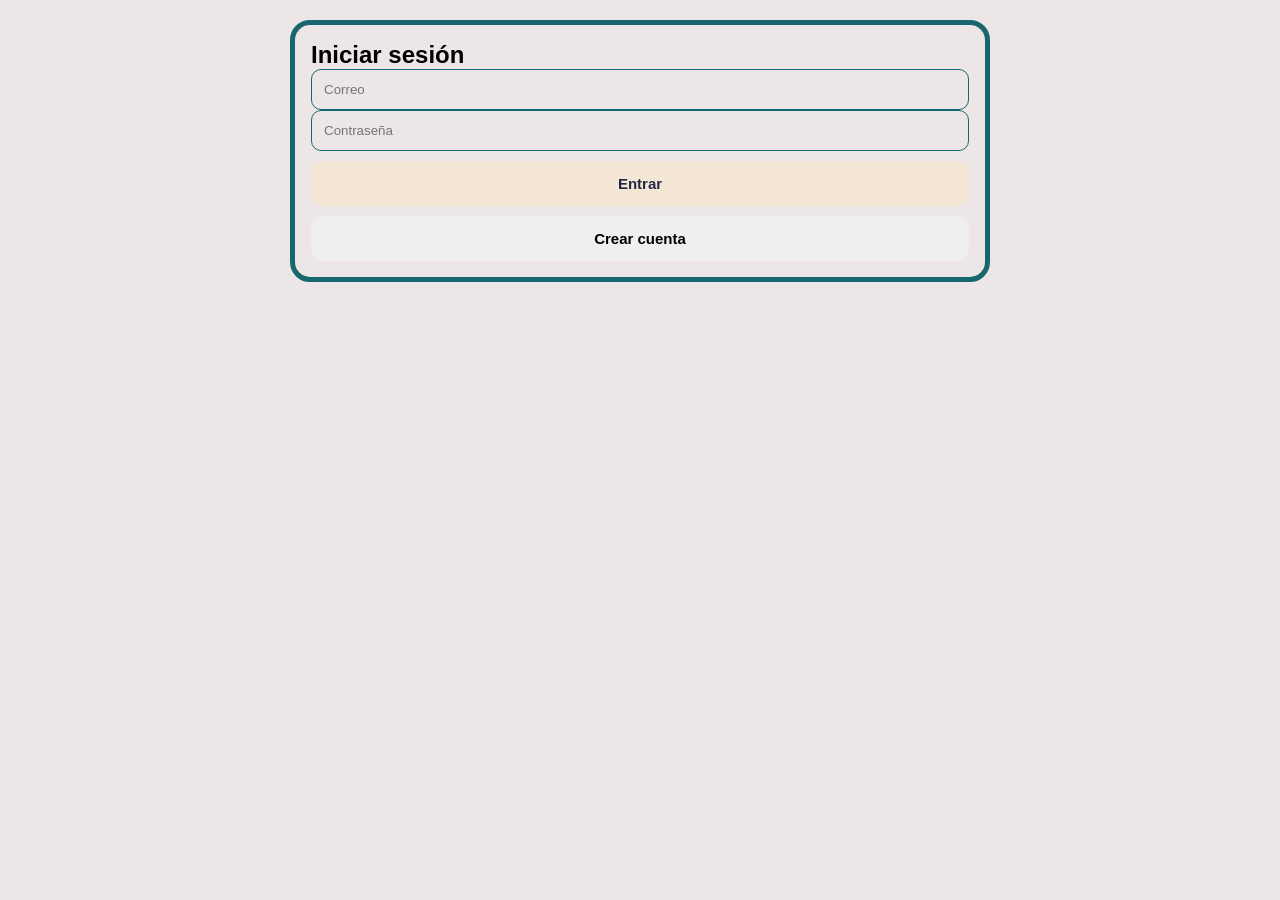
==== index.html @ 690b3d7b "Update index.html" ====
<!DOCTYPE html>
<html lang="es">

<head>
  <meta charset="UTF-8">
  <meta name="viewport" content="width=device-width, initial-scale=1.0">
  <title>Checador Pro</title>

  <script src="https://cdnjs.cloudflare.com/ajax/libs/jspdf/2.5.1/jspdf.umd.min.js"></script>

  <style>
    :root {
      --primary: #781281;
      --bg: #ece6e6;
      --card:#ece6e6;
      --text: #176771;
      --text2: #176771;
      --border: #176771;
    }

    * {
      margin: 0;
      padding: 0;
      box-sizing: border-box;
    }

    body {
      font-family: Arial, sans-serif;
      background: var(--bg);
      padding: 20px;
    }

    body.dark {
      --bg: #176771;
      --card: #176771;
      --text: #ece6e6;
      --text2: #ece6e6;
      --border: #ece6e6;
    }

    .container {
      max-width: 700px;
      margin: auto;
    }

    .card {
      background: var(--card);
      border: 5px solid var(--border);
      border-radius: 20px;
      padding:16px;
      margin-bottom: 100px;
    }

    h1 {
      color: var(--text);
      margin-bottom: 5px;
    }

    .sub {
      color: var(--text2);
      margin-bottom: 20px;
    }

    label {
      display: block;
      margin: 12px 0 5px;
      color: var(--text2);
    }

    input,
    select {
      width: 100%;
      padding: 12px;
      border-radius: 10px;
      border: 1px solid var(--border);
      background: var(--card);
      color: var(--text);
    }

    .row {
      display: grid;
      grid-template-columns: 1fr 1fr;
      gap: 10px;
    }

    .btn {
      width: 100%;
      padding: 14px;
      border: none;
      border-radius: 12px;
      font-size: 15px;
      font-weight: bold;
      cursor: pointer;
      margin-top: 10px;
    }

    .primary {
      background: #f5e7d5;
      color: #212844;
    }

    .whatsapp {
      background: #0a633e;
      color: white;
    }

    .pdf {
      background: #DC2626;
      color: white;
    }

    .deletebtn {
      background: #991B1B;
      color: white;
    }

    .darkbtn {
      background: #111827;
      color: white;
    }

    .iconbtn {
      background: var(--card);
      border: 1px solid var(--border);
      color: var(--text);
      padding: 10px;
      border-radius: 10px;
      cursor: pointer;
      font-size: 16px;
      display: flex;
      align-items: center;
      justify-content: center;
      transition: 0.2s;
    }

    .iconbtn:hover {
      background: var(--border);
    }

    .logoutbtn {
      color: #DC2626;
      background: #FEF2F2;
      border-color: #FCA5A5;
    }

    body.dark .logoutbtn {
      background: #7F1D1D;
      border-color: #991B1B;
      color: #FECACA;
    }

    .tabs {
      display: flex;
      gap: 10px;
      margin-bottom: 20px;
    }

    .tab {
      flex: 1;
      padding: 12px;
      border: none;
      border-radius: 12px;
      background: #DDD6FE;
      cursor: pointer;
      font-weight: bold;
    }

    .tab.active {
      background: #aedd2e;
      color: #212844;
    }

    .section {
      display: none;
    }

    .section.show {
      display: block;
    }

    .statgrid {
      display: grid;
      grid-template-columns: 1fr 1fr;
      gap: 10px;
      margin-bottom: 15px;
    }

    .stat {
      background: var(--card);
      border: 1px solid var(--border);
      border-radius: 16px;
      padding: 20px;
      text-align: center;
    }

    .stat h2 {
      color: var(--text);
    }

    .stat p {
      color: var(--text2);
    }

    .day {
      border-bottom: 1px solid var(--border);
      padding: 14px 0;
      display: flex;
      justify-content: space-between;
    }

    .day:last-child {
      border: none;
    }

    .dayname {
      font-weight: bold;
      color: var(--text);
    }

    .dayinfo {
      color: var(--text2);
      font-size: 13px;
      margin-top: 2px;
    }

    .smallbtn {
      margin-top: 8px;
      background: #DC2626;
      color: white;
      border: none;
      padding: 6px 10px;
      border-radius: 8px;
      cursor: pointer;
      font-size: 12px;
    }

    .success {
      background: #DCFCE7;
      color: #166534;
      padding: 12px;
      border-radius: 10px;
      text-align: center;
      margin-top: 10px;
      display: none;
    }

    /* Loading overlay */
    #loadingOverlay {
      position: fixed;
      inset: 0;
      background: rgba(73, 124, 219, 0.993);
      display: flex;
      align-items: center;
      justify-content: center;
      z-index: 999;
      display: none;
    }
    #loadingOverlay span {
      background: white;
      padding: 20px 30px;
      border-radius: 14px;
      font-weight: bold;
      color: #534AB7;
      font-size: 16px;
    }
    body.dark #loadingOverlay span {
      background: #24569c;
      color: #a5b4fc;
    }

    /* Sync status badge */
    #syncStatus {
      font-size: 12px;
      color: var(--text2);
      text-align: center;
      margin-top: 6px;
    }
    #syncStatus.synced { color: #16a34a; }
    #syncStatus.syncing { color: #d97706; }
    #syncStatus.error { color: #dc2626; }
  </style>
</head>

<body>

  <!-- Loading overlay -->
  <div id="loadingOverlay"><span>⏳ Cargando...</span></div>

  <div id="loginBox" class="container">

    <div class="card">

      <h2>Iniciar sesión</h2>

      <input type="email" id="email" placeholder="Correo">

      <input type="password" id="password" placeholder="Contraseña">

      <button class="btn primary" onclick="login()">
        Entrar
      </button>

      <button class="btn" onclick="registrar()">
        Crear cuenta
      </button>

    </div>

  </div>

  <div id="app" style="display:none">

    <div class="container">

      <div style="display:flex; justify-content:space-between; align-items:flex-start; margin-bottom:20px;">
        <div>
          <h1 style="margin-bottom:2px;">Checador SH</h1>
          <p class="sub" style="margin-bottom:0;">Registro semanal de trabajo</p>
          <div id="syncStatus">⏳ Iniciando...</div>
        </div>
        <div style="display:flex; gap:8px;">
          <button class="iconbtn" onclick="toggleDark()" title="Alternar Tema Oscuro"><img width="45" height="45" src="https://img.icons8.com/matisse/100/day-and-night.png" alt="day-and-night"/></button>
          <button class="iconbtn logoutbtn" onclick="logout()" title="Cerrar Sesión"><img width="50" height="50" src="https://img.icons8.com/ios-filled/50/logout-rounded-up.png" alt="logout-rounded-up"/></button>
        </div>
      </div>

      <div class="tabs">
        <button class="tab active" onclick="showTab('registro',event)">Registrar</button>
        <button class="tab" onclick="showTab('semana',event)">Semana</button>
        <button class="tab" onclick="showTab('config',event)">Config</button>
      </div>

      <div class="section show" id="registro">

        <div class="card" id="modo-entrada">
          <h2 style="text-align:center; margin-bottom:15px; color:var(--text);">¡Bienvenido!</h2>
          <button class="btn primary" style="padding:20px; font-size:18px;" onclick="checarEntrada()">
           Registrar Entrada Ahora <img width="45" height="45" src="https://img.icons8.com/glyph-neue/64/checked-user-male.png" alt="checked-user-male"/> 
          </button>
        </div>

        <div class="card" id="modo-salida" style="display:none;">
          <h2 style="margin-bottom:15px; color:var(--text);">Completar Registro</h2>
          
          <input type="hidden" id="dia">
          <input type="hidden" id="fecha">

          <div class="row">
            <div>
              <label>Entrada (Fija)</label>
              <input type="time" id="entrada" disabled style="background:var(--bg); opacity:0.8;">
            </div>
            <div>
              <label>Salida</label>
              <input type="time" id="salida" value="">
            </div>
          </div>

          <label>Comida (minutos)</label>
          <input type="number" id="comida" value="0">

          <label>Préstamo</label>
          <input type="number" id="prestamo" value="0">

          <button class="btn whatsapp" style="background-color:#0a633e;" onclick="guardarDia()">
            🏁 Guardar Salida y Cerrar Día
          </button>
          
          <button class="btn" style="background:var(--bg); color:var(--text2); margin-top:10px;" onclick="cancelarSalida()">
            Cancelar
          </button>

          <div class="success" id="ok">
            Registro guardado ✅
          </div>
        </div>

      </div>

      <div class="section" id="semana">
        <div id="contenidoSemana"></div>
      </div>

      <div class="section" id="config">

        <div class="card">
          <label>Pago por hora</label>
          <input type="number" id="horaPago" value="60">
          <button class="btn primary" onclick="guardarConfig()" style="margin-top:12px;">
            💾 Guardar configuración
          </button>
        </div>

      </div>

    </div>

  </div>

  <!-- ===== FIREBASE AUTH MODULE ===== -->
  <script type="module">

    import { initializeApp } from "https://www.gstatic.com/firebasejs/10.12.2/firebase-app.js";

    import {
      getAuth,
      createUserWithEmailAndPassword,
      signInWithEmailAndPassword,
      signOut,
      onAuthStateChanged
    } from "https://www.gstatic.com/firebasejs/10.12.2/firebase-auth.js";

    import {
      getFirestore,
      collection,
      doc,
      setDoc,
      deleteDoc,
      onSnapshot,
      getDoc,
      setDoc as fsSetDoc
    } from "https://www.gstatic.com/firebasejs/10.12.2/firebase-firestore.js";

    const firebaseConfig = {
      apiKey: "AIzaSyBg3JLnLSiHH4vQqNRTdfl7TAXkGDxR6Ts",
      authDomain: "checador-sh.firebaseapp.com",
      projectId: "checador-sh",
      storageBucket: "checador-sh.appspot.com",
      messagingSenderId: "1074509664672",
      appId: "1:1074509664672:web:6248902b297aa7709754c5"
    };

    const app = initializeApp(firebaseConfig);
    const auth = getAuth(app);
    const db = getFirestore(app);

    let unsubscribeListener = null;

    // ---- Auth ----
    window.registrar = async () => {
      const email = document.getElementById("email").value;
      const password = document.getElementById("password").value;
      try {
        await createUserWithEmailAndPassword(auth, email, password);
        alert("Usuario creado");
      } catch (e) {
        alert(e.message);
      }
    };

    window.login = async () => {
      const email = document.getElementById("email").value;
      const password = document.getElementById("password").value;
      try {
        await signInWithEmailAndPassword(auth, email, password);
      } catch (e) {
        alert(e.message);
      }
    };

    window.logout = async () => {
      if (unsubscribeListener) unsubscribeListener();
      await signOut(auth);
    };

    // ---- Firestore helpers exposed globally ----

    // Guardar un registro en Firestore
    window.fsGuardarRegistro = async (uid, reg) => {
      setSyncStatus("syncing");
      try {
        const ref = doc(db, "usuarios", uid, "registros", reg.dia);
        await setDoc(ref, reg);
        setSyncStatus("synced");
        return true;
      } catch (e) {
        console.error("Error guardando:", e);
        setSyncStatus("error", e.message);
        return false;
      }
    };

    // Eliminar un registro
    window.fsEliminarRegistro = async (uid, dia) => {
      setSyncStatus("syncing");
      try {
        await deleteDoc(doc(db, "usuarios", uid, "registros", dia));
        setSyncStatus("synced");
      } catch (e) {
        setSyncStatus("error", e.message);
      }
    };

    // Borrar todos los registros
    window.fsBorrarTodo = async (uid, dias) => {
      setSyncStatus("syncing");
      try {
        await Promise.all(dias.map(dia =>
          deleteDoc(doc(db, "usuarios", uid, "registros", dia))
        ));
        setSyncStatus("synced");
      } catch (e) {
        setSyncStatus("error", e.message);
      }
    };

    // Guardar config (pagoHora)
    window.fsGuardarConfig = async (uid, pagoHora) => {
      try {
        await setDoc(doc(db, "usuarios", uid, "config", "general"), { pagoHora });
      } catch(e) { console.error(e); }
    };

    // ---- Auth state ----
    onAuthStateChanged(auth, async (user) => {
      if (user) {
        window._uid = user.uid;

        document.getElementById("loginBox").style.display = "none";
        document.getElementById("app").style.display = "block";

        // Cargar config
        try {
          const cfgDoc = await getDoc(doc(db, "usuarios", user.uid, "config", "general"));
          if (cfgDoc.exists()) {
            const cfg = cfgDoc.data();
            window._pagoHora = cfg.pagoHora || 60;
            document.getElementById("horaPago").value = window._pagoHora;
          }
        } catch(e) {}

        // Escuchar registros en tiempo real
        if (unsubscribeListener) unsubscribeListener();
        setSyncStatus("syncing");

        unsubscribeListener = onSnapshot(
          collection(db, "usuarios", user.uid, "registros"),
          (snapshot) => {
            window.registros = [];
            snapshot.forEach(docSnap => {
              window.registros.push(docSnap.data());
            });
            // Ordenar por fecha
            window.registros.sort((a, b) => a.fecha > b.fecha ? 1 : -1);
            setSyncStatus("synced");
            // Si la pestaña semana está visible, re-renderizar
            if (document.getElementById("semana").classList.contains("show")) {
              renderSemana();
            }
          },
          (error) => {
            setSyncStatus("error", "Sin conexión");
          }
        );

      } else {
        window._uid = null;
        document.getElementById("loginBox").style.display = "block";
        document.getElementById("app").style.display = "none";
      }
    });

    function setSyncStatus(state, msg) {
      const el = document.getElementById("syncStatus");
      if (!el) return;
      el.className = "";
      if (state === "synced") {
        el.textContent = "☁️ Guardado en la nube";
        el.classList.add("synced");
      } else if (state === "syncing") {
        el.textContent = "⏳ Sincronizando...";
        el.classList.add("syncing");
      } else {
        el.textContent = "⚠️ Error: " + (msg || "Sin conexión");
        el.classList.add("error");
      }
    }

  </script>

  <!-- ===== APP LOGIC ===== -->
  <script>

    // registros se gestiona desde Firebase en tiempo real (window.registros)
    window.registros = [];
    window._pagoHora = 60;

    function getUID() { return window._uid; }

    function getPagoHora() {
      return parseFloat(document.getElementById("horaPago").value) || 60;
    }

    document.getElementById("fecha").value =
      new Date().toISOString().split('T')[0];

    if (localStorage.getItem("dark") === "true") {
      document.body.classList.add("dark");
    }

    function showTab(tab, e) {
      document.querySelectorAll(".tab")
        .forEach(t => t.classList.remove("active"));
      document.querySelectorAll(".section")
        .forEach(s => s.classList.remove("show"));
      e.target.classList.add("active");
      document.getElementById(tab).classList.add("show");
      if (tab === "semana") {
        renderSemana();
      }
    }

    async function guardarDia() {
      const uid = getUID();
      if (!uid) { alert("No hay sesión activa"); return; }

      const dia = document.getElementById("dia").value;
      const fecha = document.getElementById("fecha").value;
      const entrada = document.getElementById("entrada").value;
      const salida = document.getElementById("salida").value;
      const comida = parseInt(document.getElementById("comida").value) || 0;
      const prestamo = parseFloat(document.getElementById("prestamo").value) || 0;

      let min = 0;
      if (entrada && salida) {
        const [eh, em] = entrada.split(":").map(Number);
        const [sh, sm] = salida.split(":").map(Number);
        min = ((sh * 60) + sm) - ((eh * 60) + em);
        min -= comida;
        if (min < 0) {
          alert("Horario inválido");
          return;
        }
      }

      const reg = { dia, fecha, entrada, salida, comida, prestamo, min };

      const ok = await window.fsGuardarRegistro(uid, reg);

      if (ok) {
        document.getElementById("ok").style.display = "block";
        setTimeout(() => {
          document.getElementById("ok").style.display = "none";
          document.getElementById("modo-salida").style.display = "none";
          document.getElementById("modo-entrada").style.display = "block";
          document.querySelectorAll(".tab")[1].click();
        }, 1000);
      }
    }

    function fmtHoras(min) {
      const h = Math.floor(min / 60);
      const m = min % 60;
      return `${h}h ${m}min`;
    }

    function renderSemana() {
      const pagoHora = getPagoHora();
      const registros = window.registros || [];

      let totalMin = 0;
      let totalPrestamo = 0;

      registros.forEach(r => {
        totalMin += r.min;
        totalPrestamo += r.prestamo;
      });

      const horas = totalMin / 60;
      const extras = Math.max(horas - 48, 0);
      const normales = Math.min(horas, 48);
      const total = (normales * pagoHora) + (extras * (pagoHora * 2));
      const neto = total - totalPrestamo;

      let html = `
      <div class="statgrid">
        <div class="stat"><h2>${fmtHoras(totalMin)}</h2><p>Horas</p></div>
        <div class="stat"><h2>${extras.toFixed(1)}h</h2><p>Extras</p></div>
        <div class="stat"><h2>$${Math.round(total)}</h2><p>Total</p></div>
        <div class="stat"><h2>$${Math.round(neto)}</h2><p>Neto</p></div>
      </div>
      <div class="card">
      `;

      if (registros.length === 0) {
        html += `<p style="color:var(--text2); text-align:center; padding:20px;">Sin registros esta semana</p>`;
      }

      registros.forEach(r => {
        const pago = Math.round((r.min / 60) * pagoHora);
        html += `
        <div class="day">
          <div>
            <div class="dayname">${r.dia}</div>
            <div class="dayinfo">📅 ${r.fecha}</div>
            <div class="dayinfo">${r.entrada || '--:--'} - ${r.salida || 'Pendiente'}</div>
            <div class="dayinfo">Trabajado: ${fmtHoras(r.min)}</div>
            <div class="dayinfo">Comida: ${r.comida}min</div>
          </div>
          <div style="text-align:right;">
            <div class="dayname" style="margin-bottom:5px;">$${pago}</div>
            ${!r.salida ? `
              <button class="smallbtn" style="background:#0a633e; margin-bottom:5px; display:block; width:100%;"
                onclick="prepararSalida('${r.dia}')">Registrar Salida</button>
            ` : ''}
            <button class="smallbtn" style="display:block; width:100%;"
              onclick="eliminarDia('${r.dia}')">Eliminar</button>
          </div>
        </div>`;
      });

      html += `</div>
        <button class="btn whatsapp" onclick="compartirWA()">Compartir WhatsApp</button>
        <button class="btn pdf" onclick="exportPDF()">Exportar PDF</button>
        <button class="btn deletebtn" onclick="borrarTodo()">Borrar Toda la Semana</button>
      `;

      document.getElementById("contenidoSemana").innerHTML = html;
    }

    function compartirWA() {
      const pagoHora = getPagoHora();
      const registros = window.registros || [];
      let totalMin = 0, totalPrestamo = 0, txt = '';
      txt += `*Registro semana*\n_Pago por hora: $${pagoHora}_\n\n`;
      registros.forEach(r => {
        totalMin += r.min;
        totalPrestamo += r.prestamo;
        const pago = Math.round((r.min / 60) * pagoHora);
        txt += `*${r.dia}* — ${r.entrada || '--:--'} a ${r.salida || 'Pendiente'}\n`;
        txt += `Fecha: ${r.fecha}\n`;
        txt += `Trabajado: ${fmtHoras(r.min)} → $${pago}\n`;
        txt += `Comida: ${r.comida}min\n\n---\n\n`;
      });
      const horas = totalMin / 60;
      const extras = Math.max(horas - 48, 0);
      const normales = Math.min(horas, 48);
      const total = (normales * pagoHora) + (extras * (pagoHora * 2));
      const neto = total - totalPrestamo;
      txt += `*Total horas:* ${fmtHoras(totalMin)}\n`;
      txt += `*Total a cobrar:* $${Math.round(total)}\n`;
      txt += `*Total prestado:* $${Math.round(totalPrestamo)}\n`;
      txt += `*Neto a recibir:* $${Math.round(neto)}`;
      window.open("https://wa.me/?text=" + encodeURIComponent(txt), "_blank");
    }

    async function exportPDF() {
      const { jsPDF } = window.jspdf;
      const doc = new jsPDF();
      const registros = window.registros || [];
      let y = 20;
      doc.setFontSize(20);
      doc.text("Checador Pro", 20, y);
      y += 15;
      registros.forEach(r => {
        doc.setFontSize(12);
        doc.text(`${r.dia} ${r.fecha}`, 20, y);
        y += 7;
        doc.text(`${r.entrada || '--:--'} a ${r.salida || 'Pendiente'} ${fmtHoras(r.min)}`, 20, y);
        y += 12;
      });
      doc.save("registro.pdf");
    }

    function checarEntrada() {
      const now = new Date();
      const days = ["Domingo","Lunes","Martes","Miércoles","Jueves","Viernes","Sábado"];
      document.getElementById("dia").value = days[now.getDay()];
      document.getElementById("fecha").value = now.toISOString().split('T')[0];
      const hs = String(now.getHours()).padStart(2, '0');
      const ms = String(now.getMinutes()).padStart(2, '0');
      document.getElementById("entrada").value = `${hs}:${ms}`;
      document.getElementById("salida").value = "";
      document.getElementById("comida").value = "0";
      document.getElementById("prestamo").value = "0";
      guardarDia();
    }

    function prepararSalida(diaStr) {
      const registros = window.registros || [];
      const reg = registros.find(r => r.dia === diaStr);
      if (!reg) return;
      document.getElementById("dia").value = reg.dia;
      document.getElementById("fecha").value = reg.fecha;
      document.getElementById("entrada").value = reg.entrada;
      document.getElementById("comida").value = reg.comida;
      document.getElementById("prestamo").value = reg.prestamo;
      const now = new Date();
      const hs = String(now.getHours()).padStart(2, '0');
      const ms = String(now.getMinutes()).padStart(2, '0');
      document.getElementById("salida").value = `${hs}:${ms}`;
      document.getElementById("modo-entrada").style.display = "none";
      document.getElementById("modo-salida").style.display = "block";
      document.querySelectorAll(".tab")[0].click();
    }

    function cancelarSalida() {
      document.getElementById("modo-entrada").style.display = "block";
      document.getElementById("modo-salida").style.display = "none";
      document.querySelectorAll(".tab")[1].click();
    }

    async function eliminarDia(dia) {
      const uid = getUID();
      if (!uid) return;
      await window.fsEliminarRegistro(uid, dia);
      renderSemana();
    }

    async function borrarTodo() {
      const uid = getUID();
      if (!uid) return;
      const dias = (window.registros || []).map(r => r.dia);
      await window.fsBorrarTodo(uid, dias);
      renderSemana();
    }

    async function guardarConfig() {
      const uid = getUID();
      const pagoHora = getPagoHora();
      window._pagoHora = pagoHora;
      if (uid) await window.fsGuardarConfig(uid, pagoHora);
      alert("Configuración guardada ✅");
    }

    function toggleDark() {
      document.body.classList.toggle("dark");
      localStorage.setItem("dark", document.body.classList.contains("dark"));
    }

  </script>

</body>

</html>
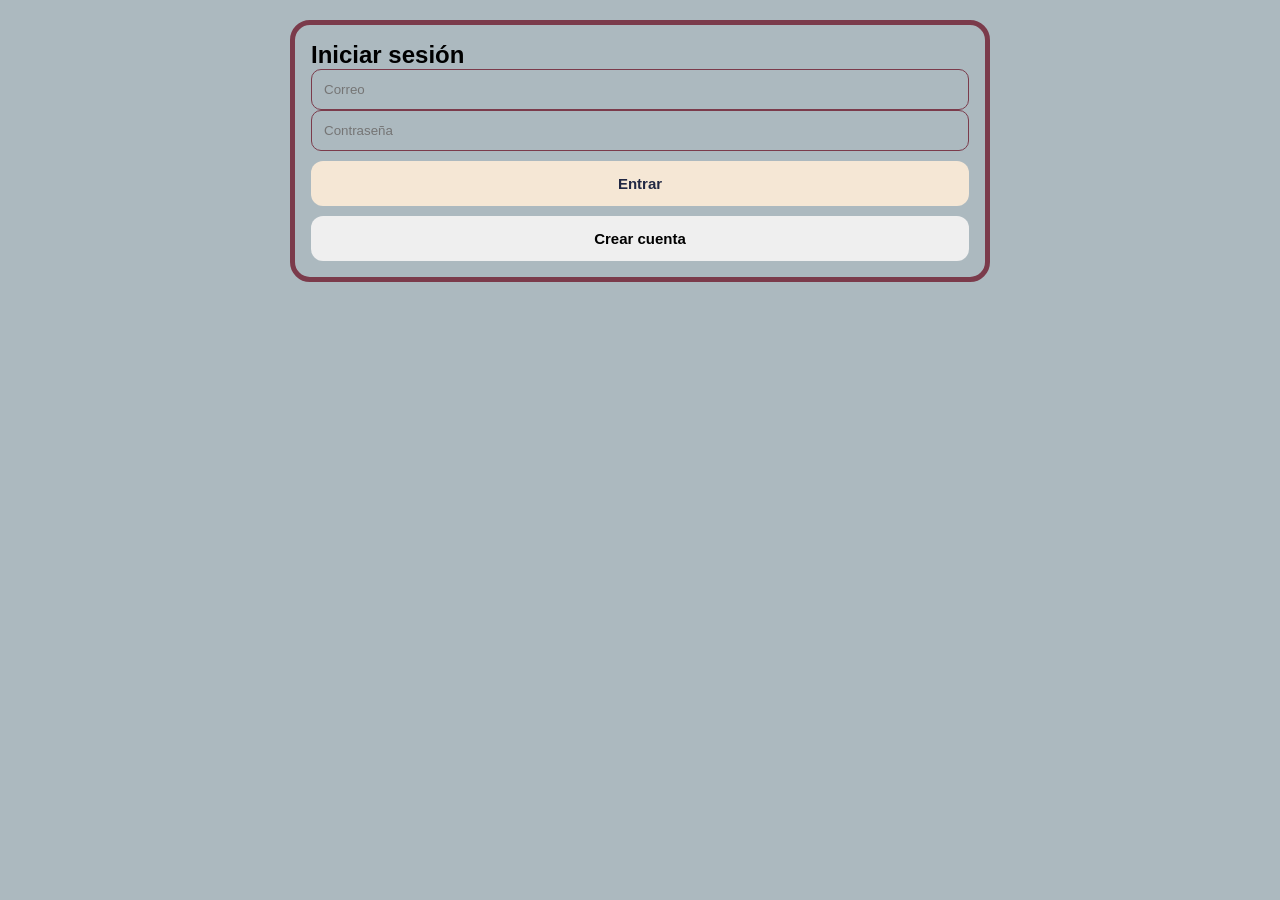
==== commit 194e7a0a: "Update index.html" ====
--- a/index.html
+++ b/index.html
@@ -11,11 +11,11 @@
   <style>
     :root {
       --primary: #781281;
-      --bg: #ece6e6;
-      --card:#ece6e6;
-      --text: #176771;
-      --text2: #176771;
-      --border: #176771;
+      --bg: #acb9bf;
+      --card:#acb9bf;
+      --text:#7b3b4b;
+      --text2:#7b3b4b;
+      --border: #7b3b4b;
     }
 
     * {
@@ -31,10 +31,10 @@
     }
 
     body.dark {
-      --bg: #176771;
-      --card: #176771;
-      --text: #ece6e6;
-      --text2: #ece6e6;
+      --bg:#7b3b4b;
+      --card:#7b3b4b;
+      --text:#acb9bf;
+      --text2: #acb9bf;
       --border: #ece6e6;
     }
 
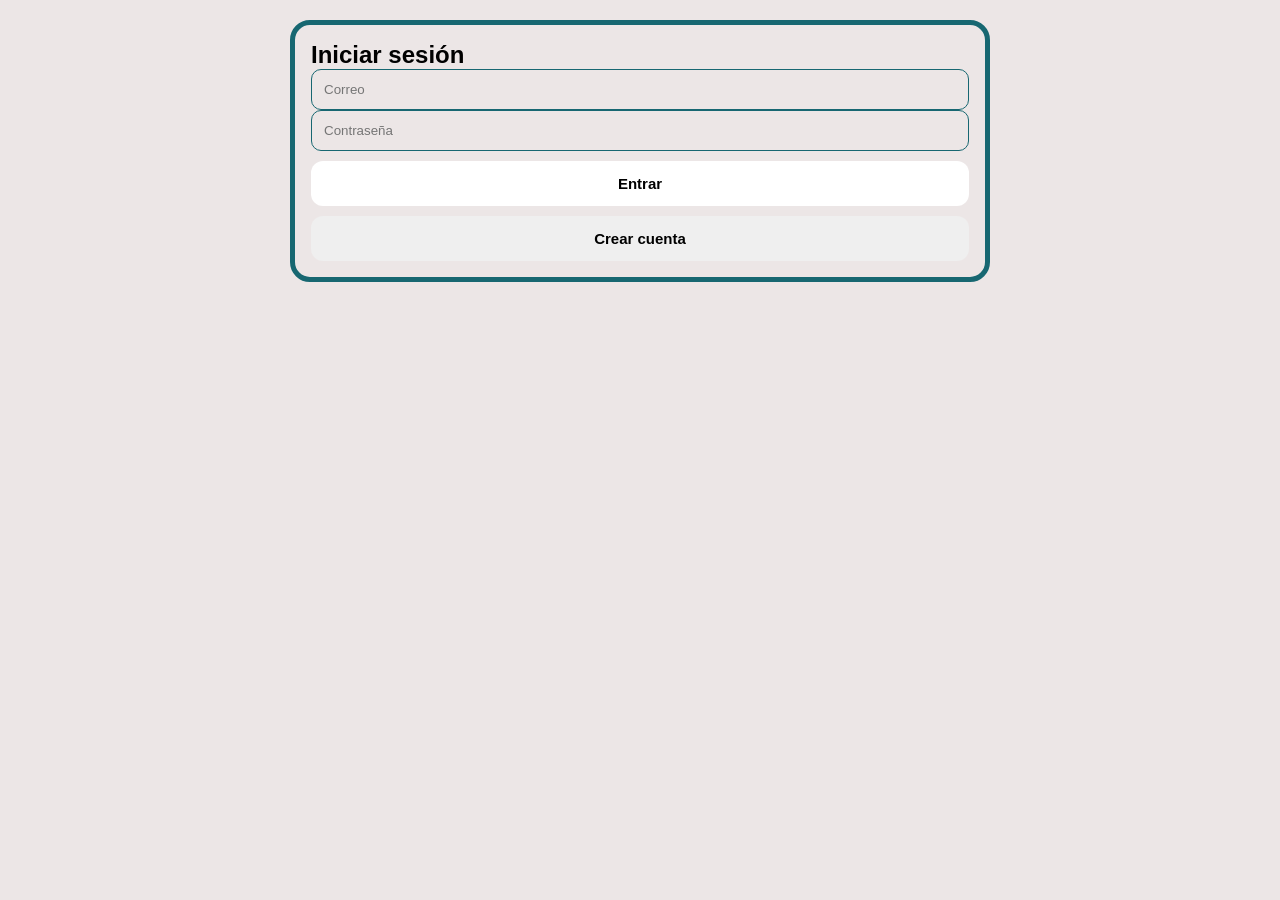
==== commit ba7db886: "Update index.html" ====
--- a/index.html
+++ b/index.html
@@ -11,11 +11,11 @@
   <style>
     :root {
       --primary: #781281;
-      --bg: #acb9bf;
-      --card:#acb9bf;
-      --text:#7b3b4b;
-      --text2:#7b3b4b;
-      --border: #7b3b4b;
+      --bg: #ece6e6;
+      --card:  #ece6e6;
+      --text:  #176771;
+      --text2: #176771;
+      --border: #176771;
     }
 
     * {
@@ -25,16 +25,16 @@
     }
 
     body {
-      font-family: Arial, sans-serif;
+      font-family: 'Trebuchet MS', 'Lucida Sans Unicode', 'Lucida Grande', 'Lucida Sans', Arial, sans-serif, sans-serif;
       background: var(--bg);
       padding: 20px;
     }
 
     body.dark {
-      --bg:#7b3b4b;
-      --card:#7b3b4b;
-      --text:#acb9bf;
-      --text2: #acb9bf;
+      --bg: #176771;
+      --card:  #176771;
+      --text: #ece6e6;
+      --text2: #ece6e6;
       --border: #ece6e6;
     }
 
@@ -95,8 +95,9 @@
     }
 
     .primary {
-      background: #f5e7d5;
-      color: #212844;
+      background:  white;
+      
+      
     }
 
     .whatsapp {
@@ -284,7 +285,7 @@
 <body>
 
   <!-- Loading overlay -->
-  <div id="loadingOverlay"><span>⏳ Cargando...</span></div>
+  <div id="loadingOverlay"><span><img width="48" height="48" src="https://img.icons8.com/fluency/48/loading--v1.png" alt="loading--v1"/> Cargando...</span></div>
 
   <div id="loginBox" class="container">
 
@@ -334,8 +335,8 @@
 
         <div class="card" id="modo-entrada">
           <h2 style="text-align:center; margin-bottom:15px; color:var(--text);">¡Bienvenido!</h2>
-          <button class="btn primary" style="padding:20px; font-size:18px;" onclick="checarEntrada()">
-           Registrar Entrada Ahora <img width="45" height="45" src="https://img.icons8.com/glyph-neue/64/checked-user-male.png" alt="checked-user-male"/> 
+          <button class="btn primary" color: white; style="padding:20px; font-size:18px;" onclick="checarEntrada()">
+           Registrar Entrada Ahora <br><img width="40" height="40" src="https://img.icons8.com/glyph-neue/64/checked-user-male.png" alt="checked-user-male"/> 
           </button>
         </div>
 
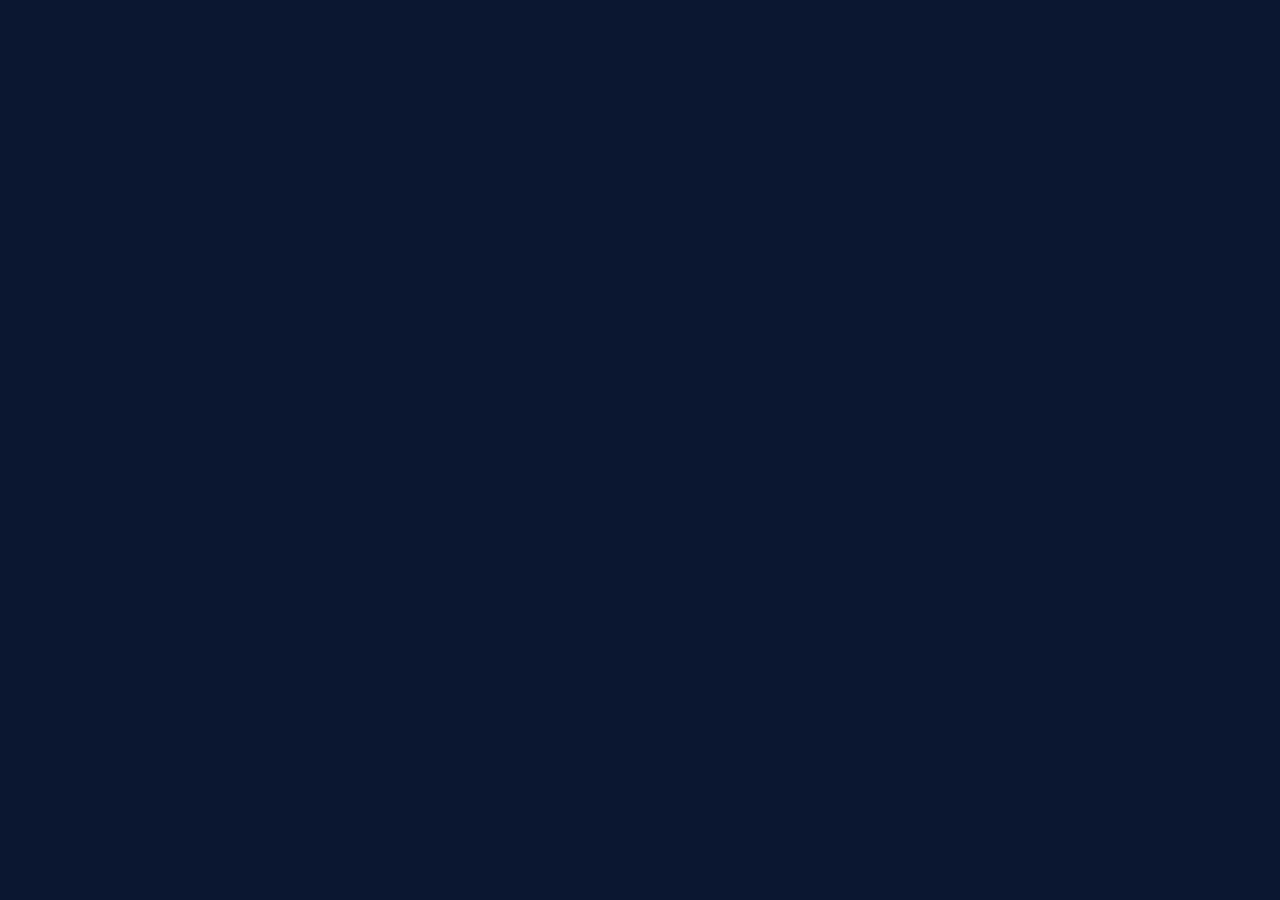
==== commit accfb6eb: "Add files via upload" ====
--- a/index.html
+++ b/index.html
@@ -10,12 +10,12 @@
 
   <style>
     :root {
-      --primary: #781281;
-      --bg: #ece6e6;
-      --card:  #ece6e6;
-      --text:  #176771;
-      --text2: #176771;
-      --border: #176771;
+      --primary:  #4A7FA7;   /* azul medio — acento principal */
+      --bg:       #0A1931;   /* navy muy oscuro — fondo */
+      --card:     #1A3D63;   /* azul oscuro — tarjetas */
+      --text:     #F6FAFD;   /* blanco azulado — texto principal */
+      --text2:    #B3CFE5;   /* azul claro — texto secundario */
+      --border:   #4A7FA7;   /* azul medio — bordes */
     }
 
     * {
@@ -25,17 +25,17 @@
     }
 
     body {
-      font-family: 'Trebuchet MS', 'Lucida Sans Unicode', 'Lucida Grande', 'Lucida Sans', Arial, sans-serif, sans-serif;
+      font-family: 'Trebuchet MS', 'Lucida Sans Unicode', 'Lucida Grande', 'Lucida Sans', Arial, sans-serif;
       background: var(--bg);
       padding: 20px;
     }
 
     body.dark {
-      --bg: #176771;
-      --card:  #176771;
-      --text: #ece6e6;
-      --text2: #ece6e6;
-      --border: #ece6e6;
+      --bg:     #060f1e;    /* tono aún más profundo */
+      --card:   #0A1931;    /* las tarjetas bajan a bg base */
+      --text:   #F6FAFD;
+      --text2:  #7aaec8;
+      --border: #1A3D63;
     }
 
     .container {
@@ -95,9 +95,9 @@
     }
 
     .primary {
-      background:  white;
-      
-      
+      background: var(--primary);
+      color: #F6FAFD;
+      font-weight: bold;
     }
 
     .whatsapp {
@@ -116,8 +116,9 @@
     }
 
     .darkbtn {
-      background: #111827;
-      color: white;
+      background: #0A1931;
+      color: #B3CFE5;
+      border: 1px solid #4A7FA7;
     }
 
     .iconbtn {
@@ -139,15 +140,15 @@
     }
 
     .logoutbtn {
-      color: #DC2626;
-      background: #FEF2F2;
-      border-color: #FCA5A5;
+      color: #B3CFE5;
+      background: rgba(74, 127, 167, 0.12);
+      border-color: rgba(74, 127, 167, 0.45);
     }
 
     body.dark .logoutbtn {
-      background: #7F1D1D;
-      border-color: #991B1B;
-      color: #FECACA;
+      background: rgba(74, 127, 167, 0.18);
+      border-color: rgba(74, 127, 167, 0.55);
+      color: #B3CFE5;
     }
 
     .tabs {
@@ -161,14 +162,16 @@
       padding: 12px;
       border: none;
       border-radius: 12px;
-      background: #DDD6FE;
+      background: #1A3D63;
+      color: #B3CFE5;
       cursor: pointer;
       font-weight: bold;
+      transition: background 0.2s, color 0.2s;
     }
 
     .tab.active {
-      background: #aedd2e;
-      color: #212844;
+      background: #4A7FA7;
+      color: #F6FAFD;
     }
 
     .section {
@@ -236,13 +239,159 @@
     }
 
     .success {
-      background: #DCFCE7;
-      color: #166534;
+      background: rgba(74, 127, 167, 0.18);
+      color: #B3CFE5;
+      border: 1px solid rgba(74, 127, 167, 0.45);
       padding: 12px;
       border-radius: 10px;
       text-align: center;
       margin-top: 10px;
       display: none;
+    }
+
+    /* ===== ESTILOS LOGIN (estilo basic) ===== */
+    #loginBox {
+      position: fixed;
+      inset: 0;
+      background: url('basic/images/background.jpg') center center / cover no-repeat fixed;
+      display: flex;
+      flex-direction: column;
+      align-items: center;
+      justify-content: center;
+      color: #fff;
+      font-family: 'Century Gothic', CenturyGothic, AppleGothic, sans-serif;
+      font-weight: 100;
+      -webkit-font-smoothing: antialiased;
+      overflow-y: auto;
+      padding: 20px;
+      box-sizing: border-box;
+    }
+
+    /* Overlay oscuro de la paleta navy */
+    #loginBox::before {
+      content: '';
+      position: fixed;
+      inset: 0;
+      background: rgba(10, 25, 49, 0.72);  /* #0A1931 con opacidad */
+      z-index: 0;
+    }
+
+    .login-inner {
+      position: relative;
+      z-index: 1;
+      width: 100%;
+      max-width: 460px;
+      text-align: center;
+    }
+
+    .login-inner h1 {
+      font-size: clamp(48px, 10vw, 100px);
+      margin: 0 0 4px 0;
+      line-height: 1;
+      color: #F6FAFD;
+      letter-spacing: 4px;
+      text-shadow: 0 2px 16px rgba(74,127,167,0.70);
+    }
+
+    .login-inner h2 {
+      font-size: clamp(20px, 4vw, 40px);
+      margin: 0 0 30px 0;
+      font-weight: 100;
+      letter-spacing: 8px;
+      color: #B3CFE5;
+    }
+
+    hr.login-hr {
+      width: 50%;
+      border: 1px solid rgba(74, 127, 167, 0.65);
+      margin: 0 auto 28px auto;
+    }
+
+    /* Inputs */
+    .login-inner input[type=email],
+    .login-inner input[type=password] {
+      display: block;
+      width: 100%;
+      background: #1A3D63;           /* --card */
+      border: 2px solid #4A7FA7;     /* --border */
+      color: #F6FAFD;                /* --text */
+      caret-color: #B3CFE5;
+      font-size: 18px;
+      font-family: 'Century Gothic', CenturyGothic, AppleGothic, sans-serif;
+      height: 46px;
+      padding: 0 14px;
+      margin-bottom: 14px;
+      box-sizing: border-box;
+      border-radius: 0;
+      transition: box-shadow 0.2s, border-color 0.2s;
+      outline: none;
+    }
+
+    .login-inner input[type=email]:focus,
+    .login-inner input[type=password]:focus {
+      border-color: #B3CFE5;
+      box-shadow: 0 0 0 3px rgba(74, 127, 167, 0.35);
+      background: #224b75;
+    }
+
+    /* Placeholder color */
+    .login-inner input[type=email]::placeholder,
+    .login-inner input[type=password]::placeholder {
+      color: #4A7FA7;
+    }
+
+    /* Botón Entrar — hover con azul medio */
+    .login-btn-submit {
+      display: block;
+      width: 100%;
+      font-size: 18px;
+      padding: 14px;
+      margin-top: 8px;
+      color: #F6FAFD;
+      border: 2px solid #F6FAFD;
+      background: none;
+      cursor: pointer;
+      transition: background 0.3s, color 0.3s, border-color 0.3s;
+      font-family: 'Century Gothic', CenturyGothic, AppleGothic, sans-serif;
+      font-weight: 100;
+      letter-spacing: 2px;
+      box-sizing: border-box;
+    }
+
+    .login-btn-submit:hover {
+      background: #4A7FA7;
+      color: #F6FAFD;
+      border-color: #4A7FA7;
+    }
+
+    /* Botón Crear cuenta — hover con azul oscuro */
+    .login-btn-new {
+      display: block;
+      width: 100%;
+      font-size: 16px;
+      padding: 12px;
+      margin-top: 12px;
+      color: rgba(179, 207, 229, 0.80);
+      border: 2px solid rgba(74, 127, 167, 0.50);
+      background: none;
+      cursor: pointer;
+      transition: background 0.3s, color 0.3s, border-color 0.3s;
+      font-family: 'Century Gothic', CenturyGothic, AppleGothic, sans-serif;
+      font-weight: 100;
+      letter-spacing: 1px;
+      box-sizing: border-box;
+    }
+
+    .login-btn-new:hover {
+      background: #1A3D63;
+      color: #F6FAFD;
+      border-color: #4A7FA7;
+    }
+
+    /* Responsivo móvil */
+    @media (max-width: 480px) {
+      .login-inner h1 { font-size: 52px; }
+      .login-inner h2 { font-size: 22px; letter-spacing: 5px; }
     }
 
     /* Loading overlay */
@@ -287,26 +436,16 @@
   <!-- Loading overlay -->
   <div id="loadingOverlay"><span><img width="48" height="48" src="https://img.icons8.com/fluency/48/loading--v1.png" alt="loading--v1"/> Cargando...</span></div>
 
-  <div id="loginBox" class="container">
-
-    <div class="card">
-
-      <h2>Iniciar sesión</h2>
-
-      <input type="email" id="email" placeholder="Correo">
-
+  <div id="loginBox" style="display:none;">
+    <div class="login-inner">
+      <h1>CHECADOR</h1>
+      <h2>SH</h2>
+      <hr class="login-hr">
+      <input type="email" id="email" placeholder="Correo electrónico">
       <input type="password" id="password" placeholder="Contraseña">
-
-      <button class="btn primary" onclick="login()">
-        Entrar
-      </button>
-
-      <button class="btn" onclick="registrar()">
-        Crear cuenta
-      </button>
-
+      <button class="login-btn-submit" onclick="login()">Entrar</button>
+      <button class="login-btn-new" onclick="registrar()">Crear cuenta nueva</button>
     </div>
-
   </div>
 
   <div id="app" style="display:none">
@@ -766,8 +905,20 @@
     function checarEntrada() {
       const now = new Date();
       const days = ["Domingo","Lunes","Martes","Miércoles","Jueves","Viernes","Sábado"];
-      document.getElementById("dia").value = days[now.getDay()];
-      document.getElementById("fecha").value = now.toISOString().split('T')[0];
+      const diaAct = days[now.getDay()];
+      const fechaAct = now.toISOString().split('T')[0];
+
+      // Verificamos si ya existe un registro de entrada para la fecha actual
+      const registros = window.registros || [];
+      const yaRegistrado = registros.find(r => r.dia === diaAct && r.fecha === fechaAct);
+
+      if (yaRegistrado) {
+        alert("⚠️ Ya has registrado tu entrada el día de hoy. No es posible crear otra.");
+        return;
+      }
+
+      document.getElementById("dia").value = diaAct;
+      document.getElementById("fecha").value = fechaAct;
       const hs = String(now.getHours()).padStart(2, '0');
       const ms = String(now.getMinutes()).padStart(2, '0');
       document.getElementById("entrada").value = `${hs}:${ms}`;
